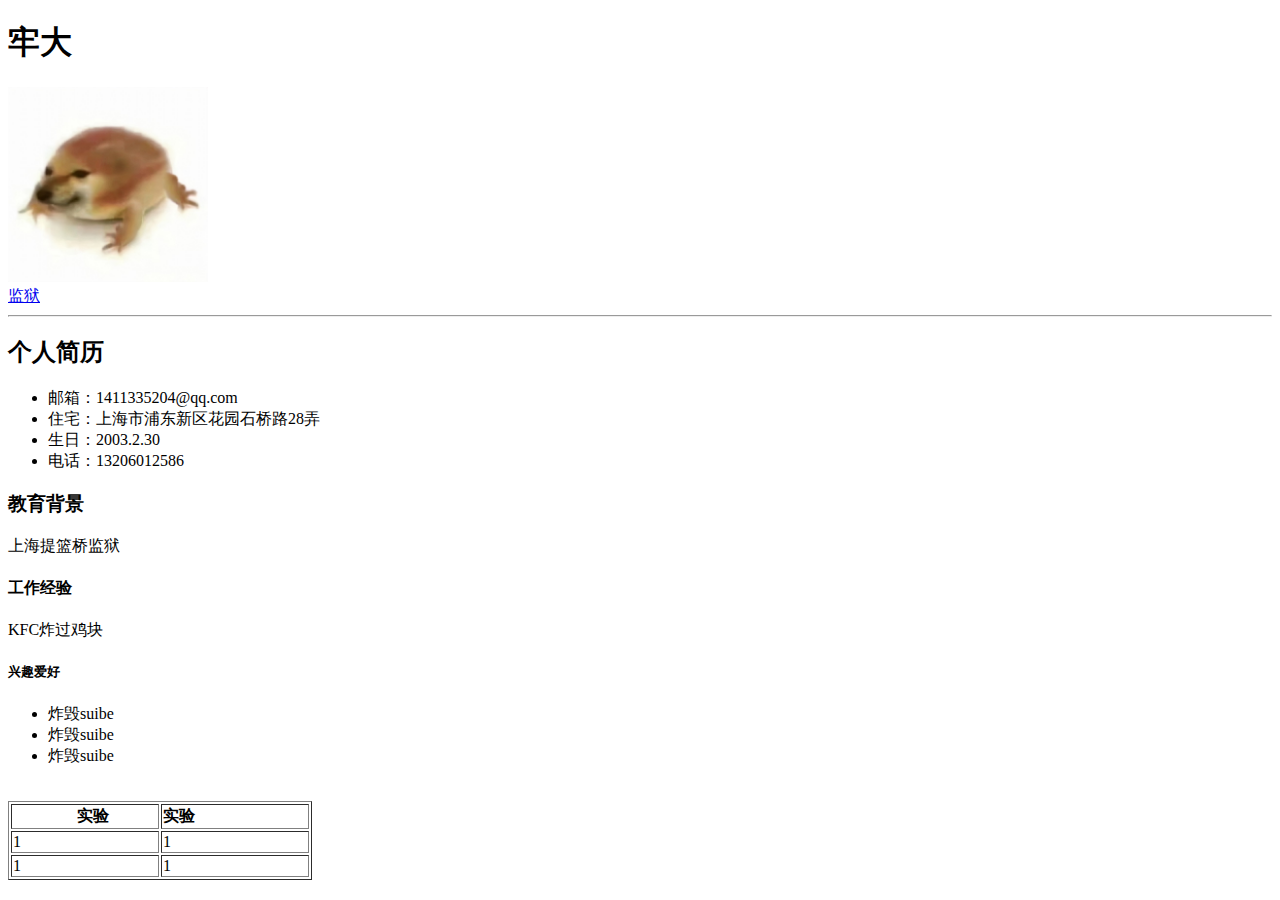
==== index.html @ 5cff0f6f "Add files via upload" ====
<!DOCTYPE html>
<html lang="en">
<head>
    <meta charset="UTF-8">
    <meta name="viewport" content="width=device-width, initial-scale=1.0">
    <title>man what can i say</title>
</head>
<body>
    <h1>牢大</h1>
    <img  src="R-C.jpg" alt="青蛙狗" width="200">
    <br>
    <a href="https://www.suibe.edu.cn/main.htm">监狱</a>
    <hr>
    <h2>个人简历</h2>
    <ul>
        <li>邮箱：1411335204@qq.com</li>
        <li>住宅：上海市浦东新区花园石桥路28弄</li>
        <li>生日：2003.2.30</li>
        <LI>电话：13206012586</LI>
    </ul>
    <h3>教育背景</h3>
    <p>上海提篮桥监狱</p>
    <h4>工作经验</h4>
    <p>KFC炸过鸡块</p>
    <h5>兴趣爱好</h5>
    <ul>
        <li>炸毁suibe</li>
        <li>炸毁suibe</li>
        <li>炸毁suibe</li>
    </ul>
            <table border="1">
                    <th>
                        实验
                    </th>
                    <th>实验
                        
                    </th>
                    <tr>
                        <td>1</td>
                        <td>1</td>
                    </tr>
                    <tr>
                        <td>1</td>
                        <td>1</td>
                    </tr>
                </table>
</body>
</html>
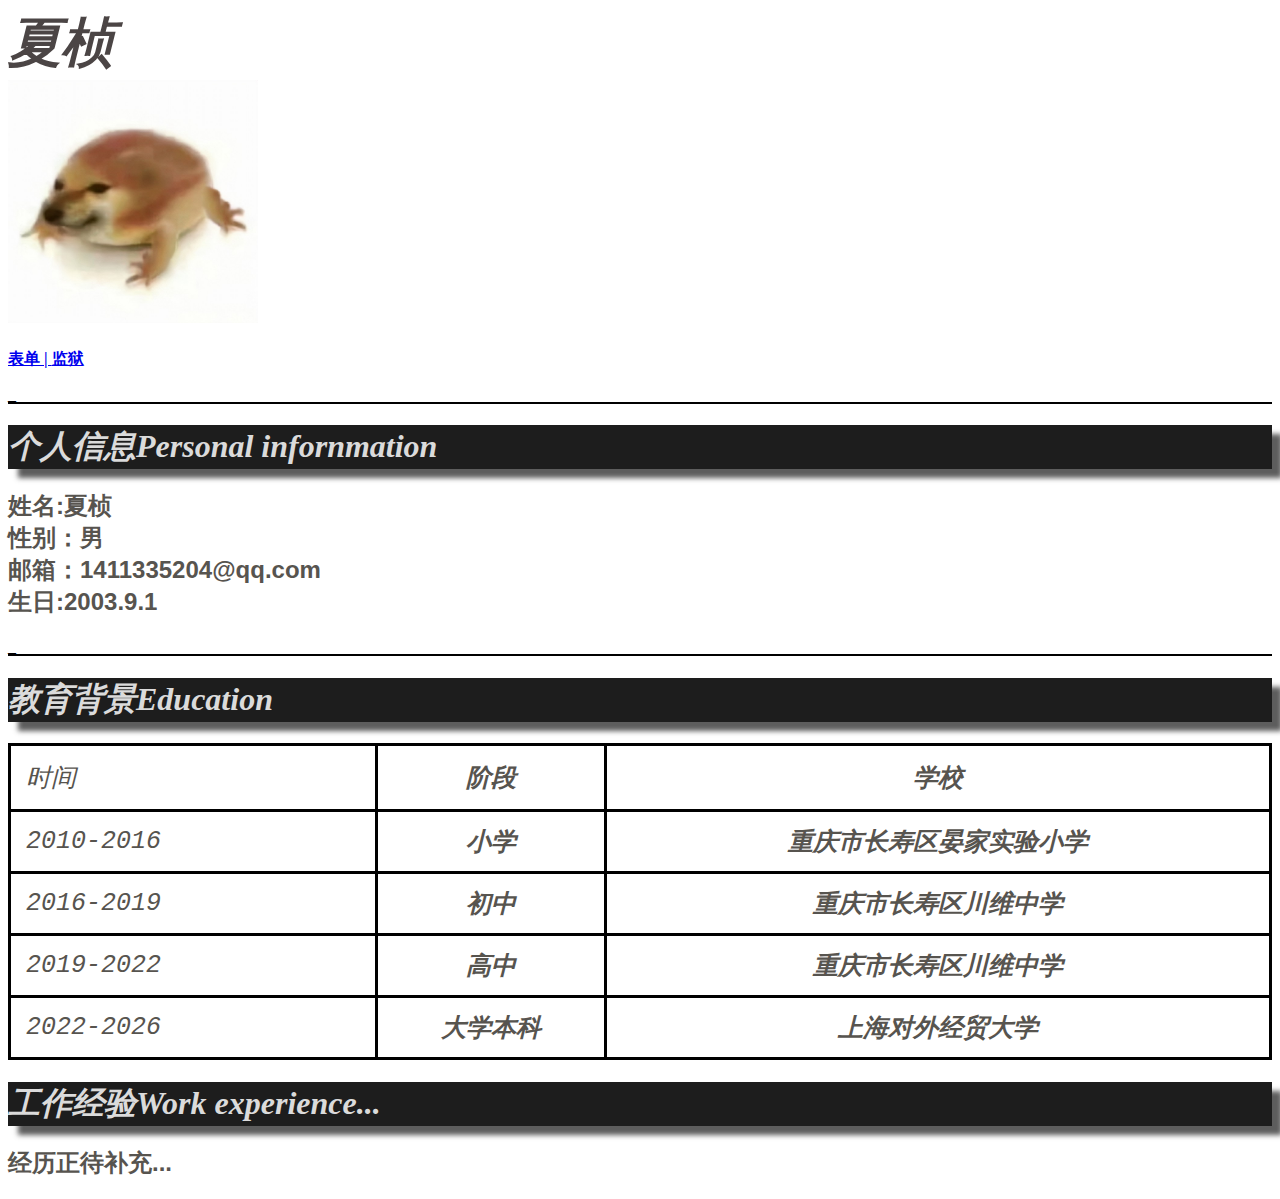
==== commit 2f5dee86: "Add files via upload" ====
--- a/index.html
+++ b/index.html
@@ -3,46 +3,55 @@
 <head>
     <meta charset="UTF-8">
     <meta name="viewport" content="width=device-width, initial-scale=1.0">
-    <title>man what can i say</title>
+    <link rel="stylesheet" href="style.css" />
+    <title>Document</title>
 </head>
 <body>
-    <h1>牢大</h1>
-    <img  src="R-C.jpg" alt="青蛙狗" width="200">
-    <br>
-    <a href="https://www.suibe.edu.cn/main.htm">监狱</a>
-    <hr>
-    <h2>个人简历</h2>
-    <ul>
-        <li>邮箱：1411335204@qq.com</li>
-        <li>住宅：上海市浦东新区花园石桥路28弄</li>
-        <li>生日：2003.2.30</li>
-        <LI>电话：13206012586</LI>
-    </ul>
-    <h3>教育背景</h3>
-    <p>上海提篮桥监狱</p>
-    <h4>工作经验</h4>
-    <p>KFC炸过鸡块</p>
-    <h5>兴趣爱好</h5>
-    <ul>
-        <li>炸毁suibe</li>
-        <li>炸毁suibe</li>
-        <li>炸毁suibe</li>
-    </ul>
-            <table border="1">
-                    <th>
-                        实验
-                    </th>
-                    <th>实验
-                        
-                    </th>
-                    <tr>
-                        <td>1</td>
-                        <td>1</td>
-                    </tr>
-                    <tr>
-                        <td>1</td>
-                        <td>1</td>
-                    </tr>
-                </table>
-</body>
-</html>+  <b>夏桢</b>
+  <div class="dt">
+    <img src="R-C.jpg" alt="青蛙狗" width =250 >
+  </div>
+  <h4>
+    <a href="form.html">表单 |
+    <a href="http://www.baidu.com">监狱</a>
+  <div><p>_</p></div>
+  <h1>个人信息Personal infornmation</h1>
+  <h2> <li>姓名:夏桢</li>
+    <li>性别：男</li>
+    <li>邮箱：1411335204@qq.com</li>
+    <li>生日:2003.9.1</li>
+</ul></h2>
+<div><p>_</p></div>
+<h1>教育背景Education</h1>
+<table>
+<tr>
+    <td>时间</td>
+    <th>阶段</th>
+    <th>学校</th>
+</tr>
+<tr>
+    <td>2010-2016</td>
+    <th>小学</th>
+    <th>重庆市长寿区晏家实验小学</th>
+</tr>
+<tr>
+    <td>2016-2019</td>
+    <th>初中</th>
+    <th>重庆市长寿区川维中学</th>
+</tr>
+<tr>
+    <td>2019-2022</td>
+    <th>高中</th>
+    <th>重庆市长寿区川维中学</th>
+</tr>
+<tr>
+    <td>2022-2026</td>
+    <th>大学本科</th>
+    <th>上海对外经贸大学</th>
+</tr>
+
+</table>
+
+<div><h1>工作经验Work experience...</h1></div>
+
+<h2>经历正待补充...</h2>--- a/style.css
+++ b/style.css
@@ -0,0 +1,46 @@
+p{    
+    box-shadow: inset 0px -2px 0px 0px rgb(0, 0, 0) ;
+}
+table, th, td{
+    border: 3px solid rgb(0, 0, 0);
+}
+table{
+    border-collapse:collapse;
+    font-size: 25px;
+    font-family: 'Courier New', Courier, monospace;
+    font-style:oblique;
+    color: rgb(87, 84, 79);
+    width:100%;
+}
+td{
+    height:20px;
+    vertical-align:middle;
+    padding:15px;
+}
+tr{
+    height:20px;
+    vertical-align:middle;
+    padding:15px;
+}
+h1{
+    background-color: rgb(29, 29, 29);
+    font-family: 'Times New Roman', Times, serif;
+    font-style: italic;
+    color: rgba(255, 255, 255, 0.846);
+    background: scrollcolor;
+    box-shadow:10px 9px 5px #4b4b4be6;
+}
+h2{
+    font-family: 'Franklin Gothic Medium', 'Arial Narrow', Arial, sans-serif;
+    color: rgb(87, 84, 79);
+}
+b{
+    font-size: 40pt;
+    font-style: oblique;
+    color: rgba(42, 35, 35, 0.846);
+    font-weight: bolder;
+    text-align: center;
+}
+body{
+    background-color: rgba(255, 255, 255, 0.589);
+}
